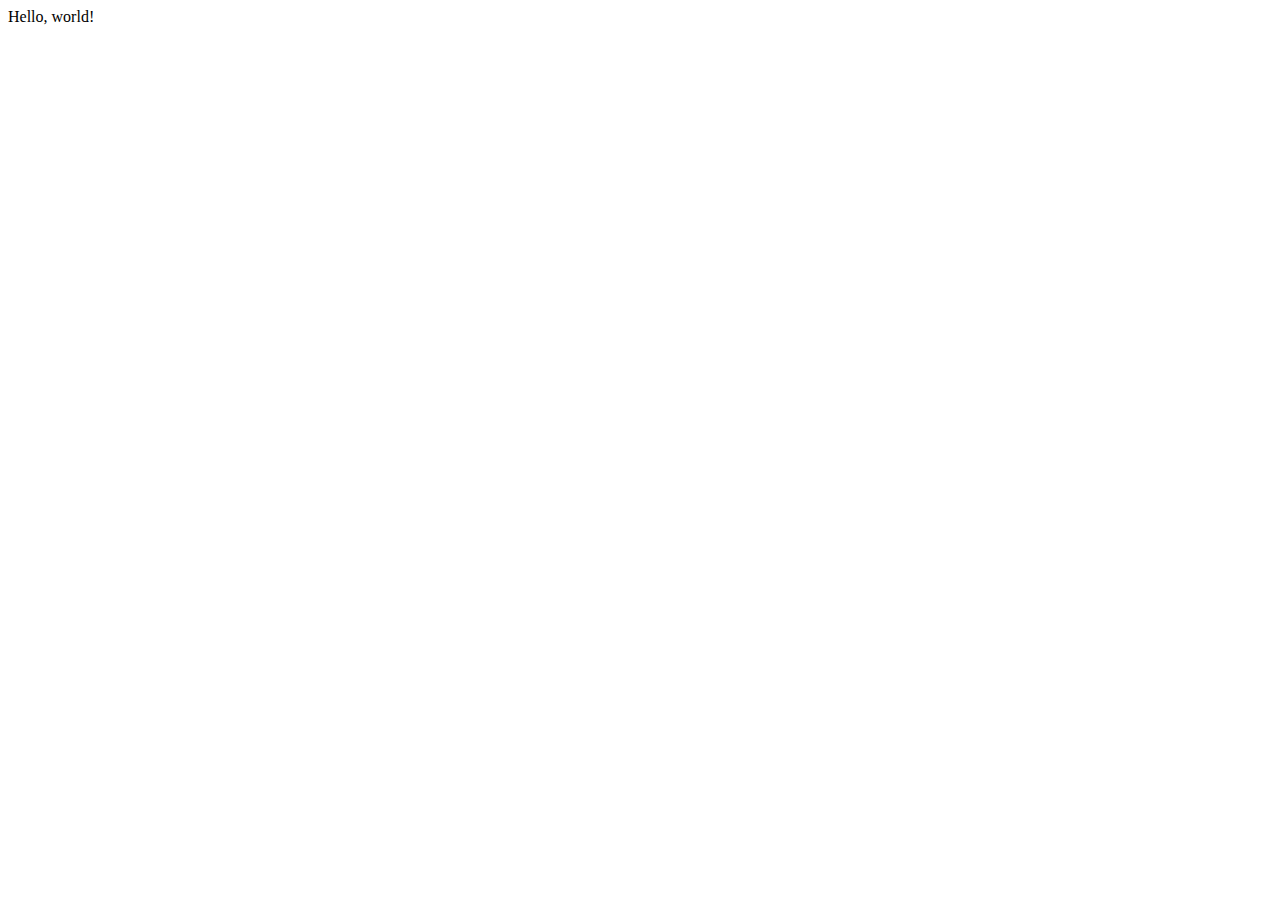
==== index.html @ bffb14ea "Update index.html" ====
<!DOCTYPE html>
<html lang="en">
<head>
  <meta charset="UTF-8">
  <meta http-equiv="X-UA-Compatible" content="IE=edge">
  <meta name="viewport" content="width=device-width, initial-scale=1.0">
  <title>Document</title>
</head>
<body>
  Hello, world!
</body>
</html>
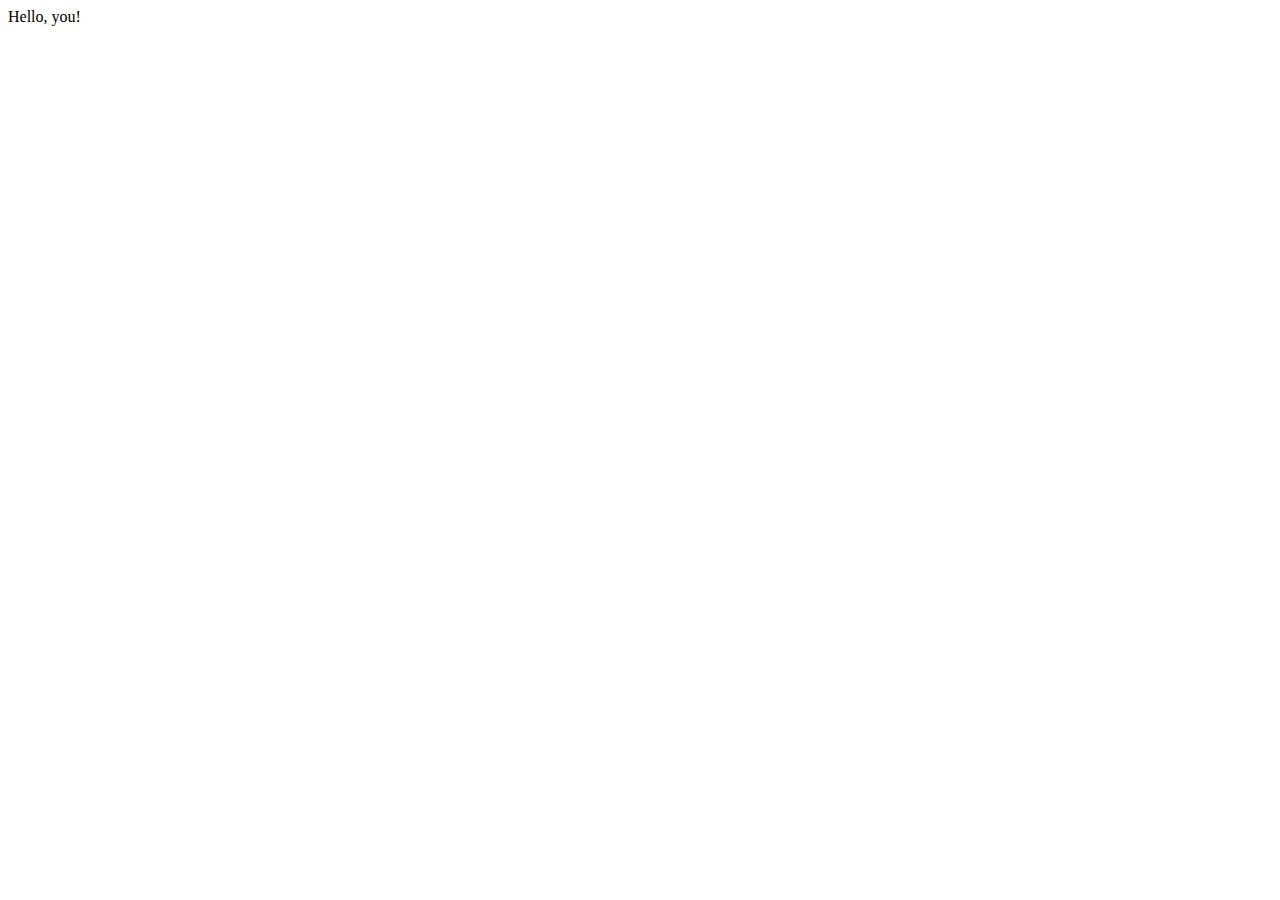
==== commit 39c80e2b: "Update index.html" ====
--- a/index.html
+++ b/index.html
@@ -7,6 +7,6 @@
   <title>Document</title>
 </head>
 <body>
-  Hello, world!
+  Hello, you!
 </body>
 </html>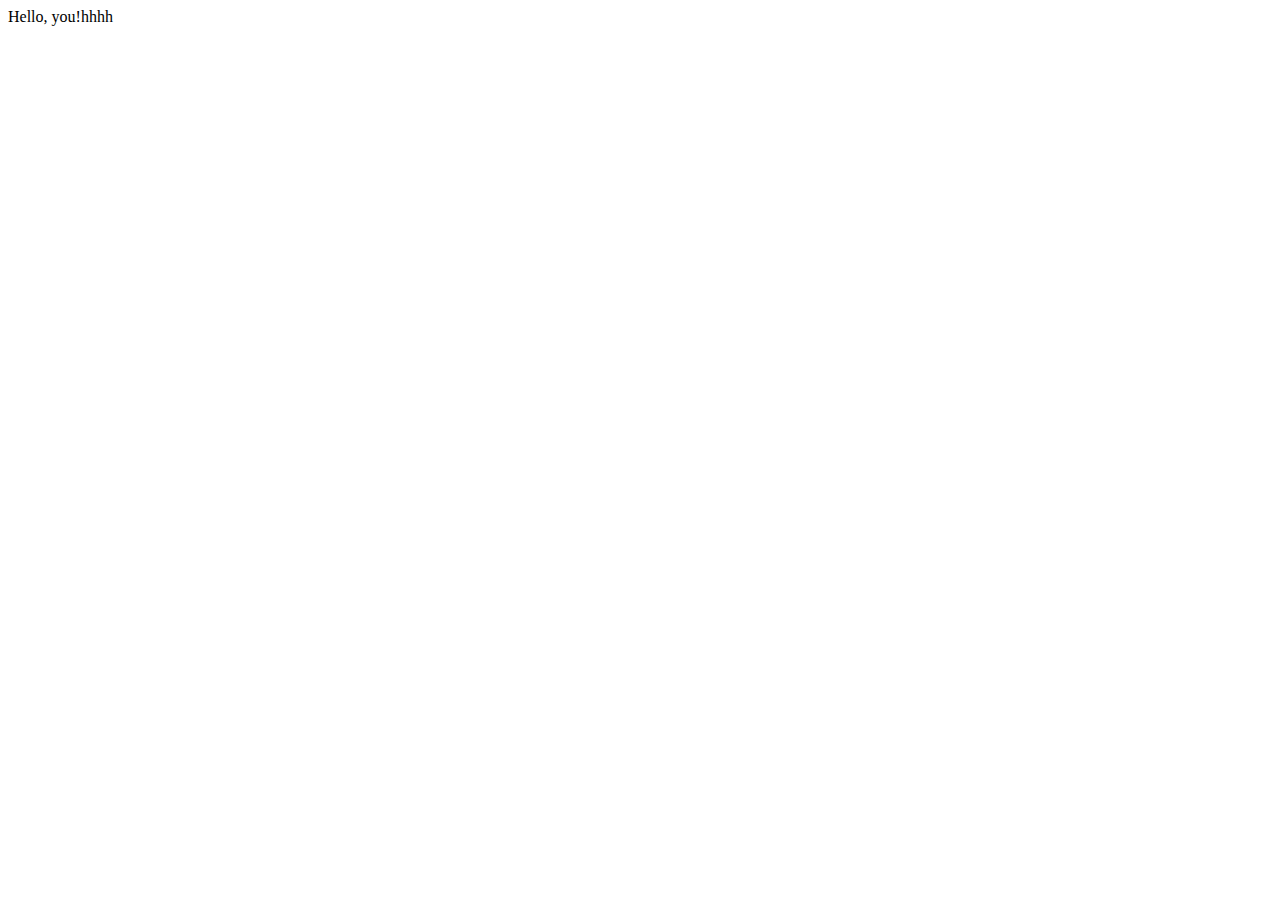
==== commit c0f47aec: "Update index.html" ====
--- a/index.html
+++ b/index.html
@@ -7,6 +7,6 @@
   <title>Document</title>
 </head>
 <body>
-  Hello, you!
+  Hello, you!hhhh
 </body>
-</html>+</html>
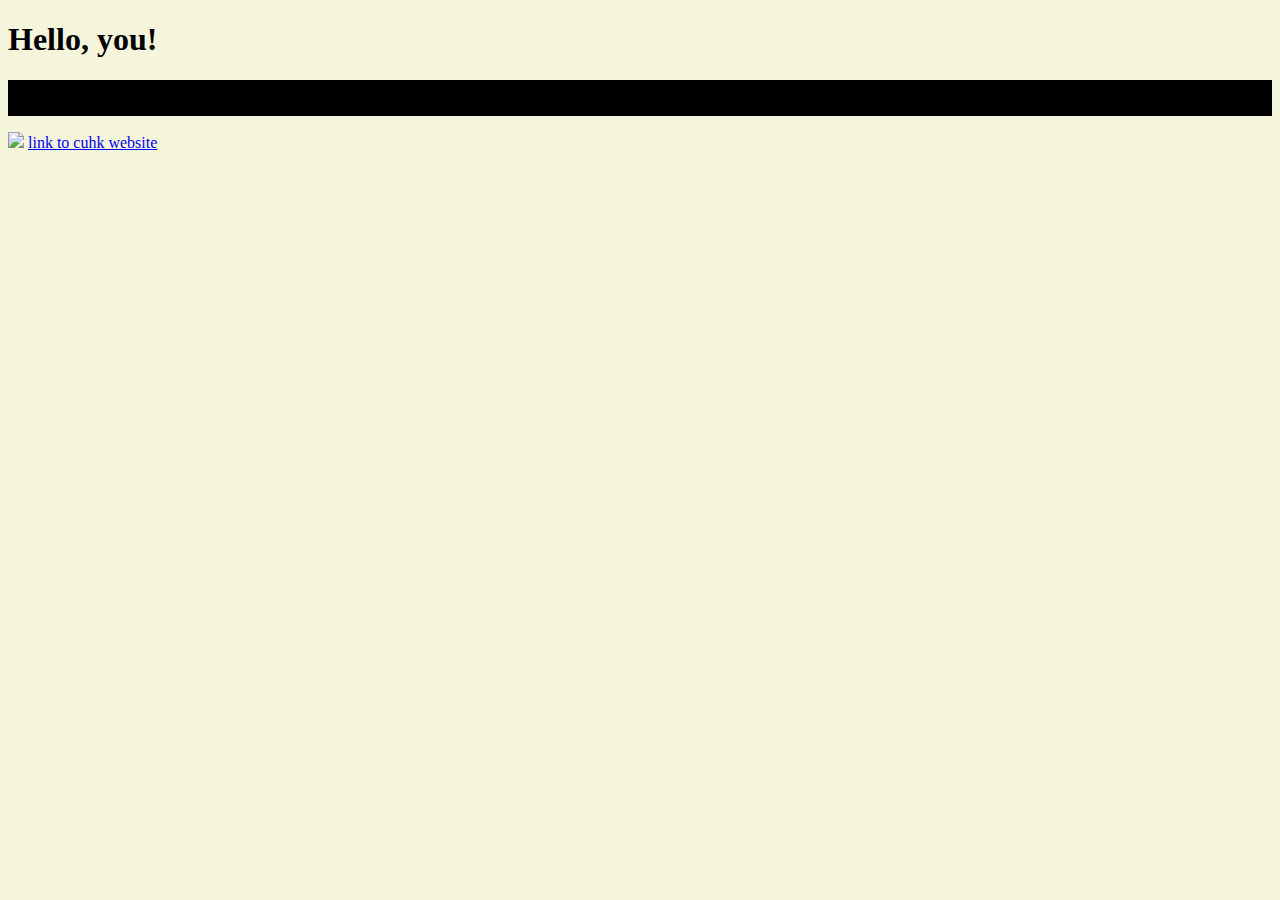
==== commit 72e29377: "update" ====
--- a/index.html
+++ b/index.html
@@ -4,9 +4,16 @@
   <meta charset="UTF-8">
   <meta http-equiv="X-UA-Compatible" content="IE=edge">
   <meta name="viewport" content="width=device-width, initial-scale=1.0">
-  <title>Document</title>
+  <title>Hello</title>
 </head>
-<body>
-  Hello, you!hhhh
+<body style="background-color: beige;">
+ <h1> Hello, you!</h1>
+   <p style="background-color: black;">hello, my name is sammy.<br>
+    nice to meet you.
+
+   </p>
+   <img src="https://cuhk.edu.hk/chinese/images/cuhk_logo_2x.png?20150907">
+   <a href="http://www.cuhk.edu.hk">link to cuhk website</a>
+   <br>
 </body>
 </html>
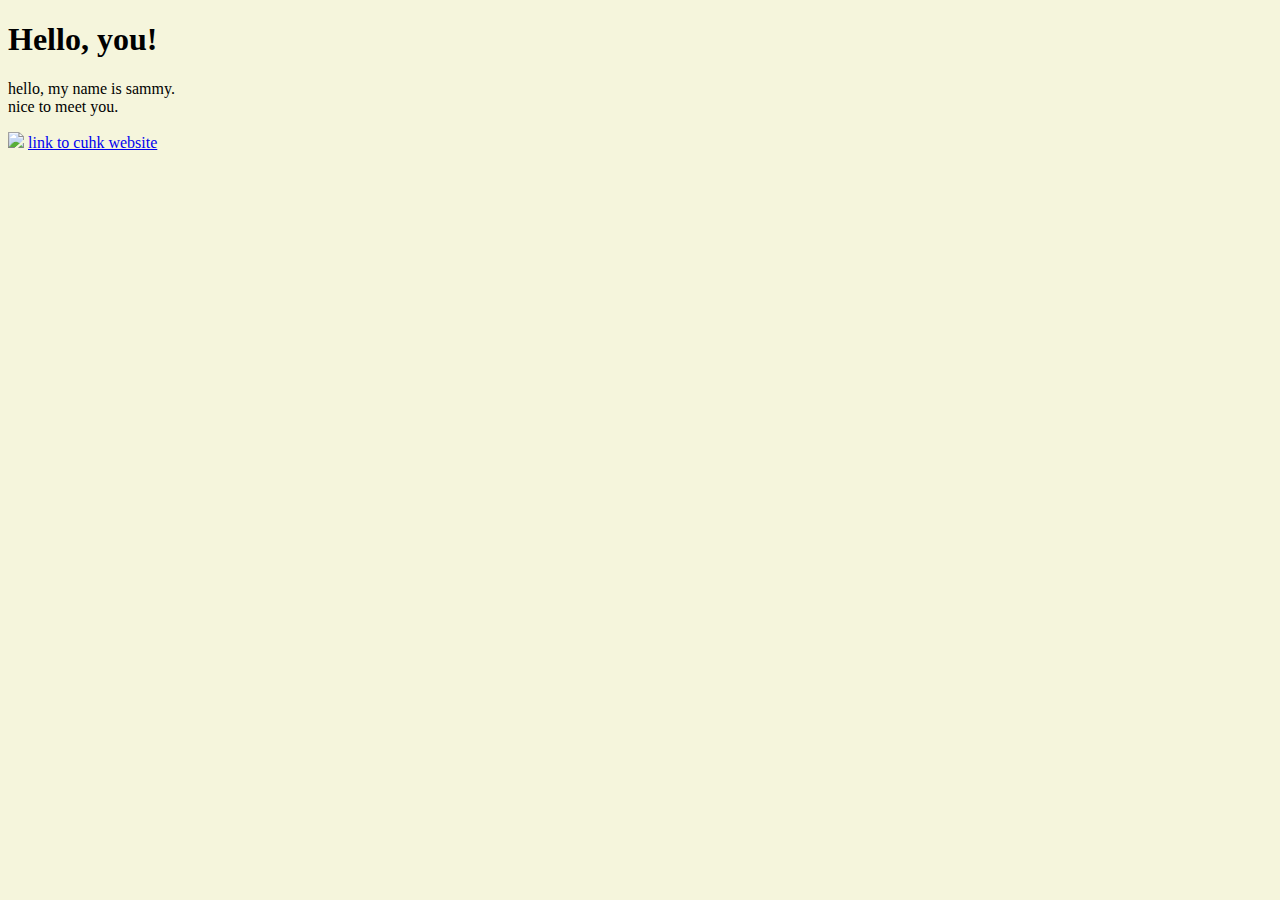
==== commit fcca84e9: "Update index.html" ====
--- a/index.html
+++ b/index.html
@@ -8,9 +8,8 @@
 </head>
 <body style="background-color: beige;">
  <h1> Hello, you!</h1>
-   <p style="background-color: black;">hello, my name is sammy.<br>
+   <p>hello, my name is sammy.<br>
     nice to meet you.
-
    </p>
    <img src="https://cuhk.edu.hk/chinese/images/cuhk_logo_2x.png?20150907">
    <a href="http://www.cuhk.edu.hk">link to cuhk website</a>
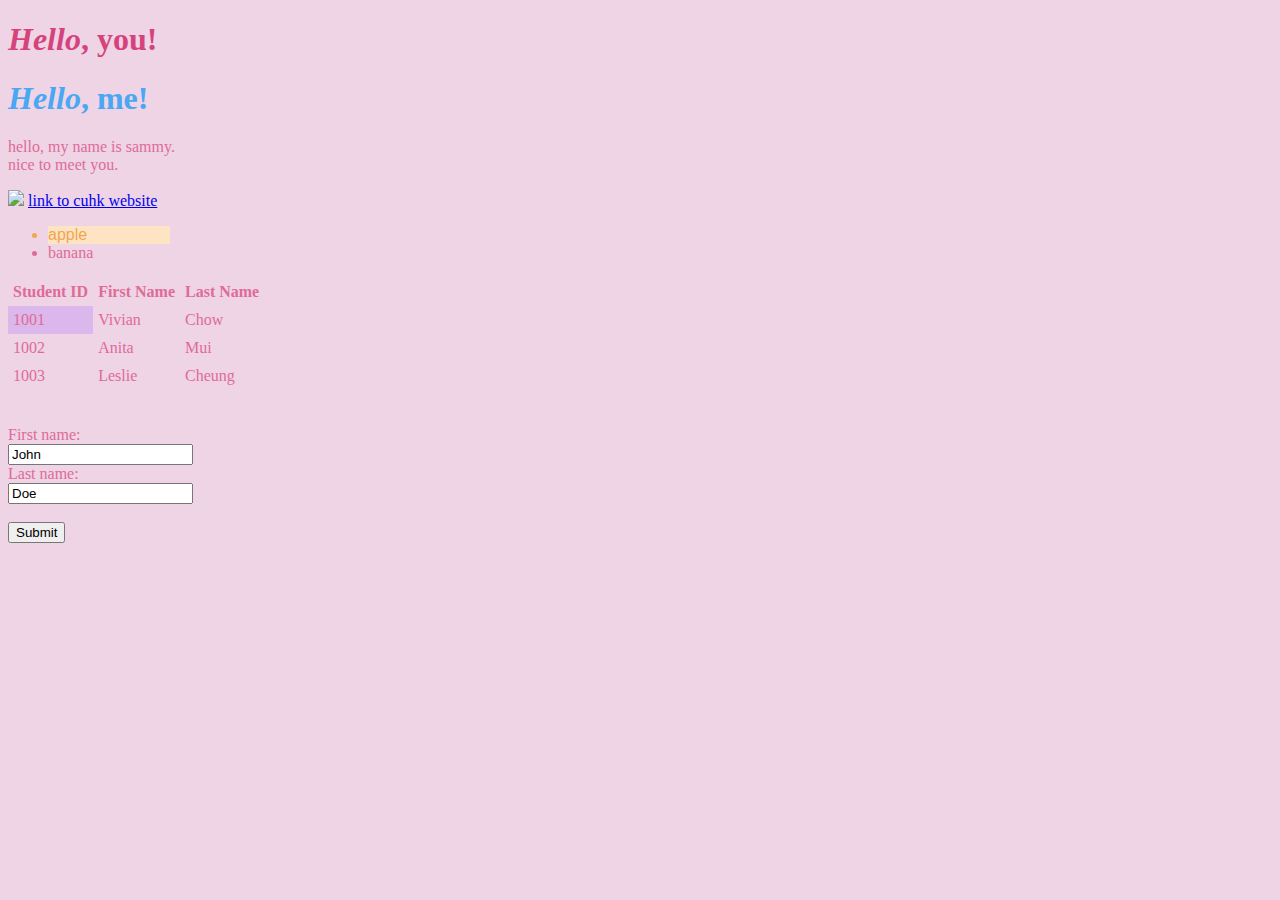
==== commit 2ba8b036: "upload to github" ====
--- a/index.html
+++ b/index.html
@@ -5,14 +5,57 @@
   <meta http-equiv="X-UA-Compatible" content="IE=edge">
   <meta name="viewport" content="width=device-width, initial-scale=1.0">
   <title>Hello</title>
+  <style>
+        body {color: rgb(223, 107, 152);
+              font-family: Georgia, 'Times New Roman', Times, serif;
+        }
+        .apple{color: rgb(241, 166, 80);
+               background-color: bisque;
+               font-family: Impact, Haettenschweiler, 'Arial Narrow Bold', sans-serif;
+               width: 10%;
+        }
+        h1{
+          color: rgb(214, 67, 124);
+        }
+        .special_h1{
+          color: rgb(74, 167, 243);
+        }
+
+
+  </style>
 </head>
-<body style="background-color: beige;">
- <h1> Hello, you!</h1>
+
+<body style="background-color: rgb(238, 212, 229);">
+ <h1> <i>Hello</i>, you!</h1>
+ <h1 class="special_h1"> <i>Hello</i>, me!</h1>
    <p>hello, my name is sammy.<br>
     nice to meet you.
    </p>
    <img src="https://cuhk.edu.hk/chinese/images/cuhk_logo_2x.png?20150907">
    <a href="http://www.cuhk.edu.hk">link to cuhk website</a>
-   <br>
+   <ul>
+<li class="apple">apple</li>
+<li>banana</li>
+   </ul>
+
+   <table cellspacing="0" cellpadding="5" borde="1">
+     <tr><th>Student ID</th><th>First Name</th><th>Last Name</th></tr>
+     <tr><td style="background-color: rgb(220, 183, 235)">1001</td><td>Vivian</td><td>Chow</td></tr>
+     <tr><td>1002</td><td>Anita</td><td>Mui</td></tr>
+     <tr><td>1003</td><td>Leslie</td><td>Cheung</td></tr>
+
+   </table>
+<br>
+<br>
+
+<form action="/dummy">
+  <label for="fname">First name:</label><br>
+  <input type="text" id="fname" name="fname" value="John"><br>
+  <label for="lname">Last name:</label><br>
+  <input type="text" id="lname" name="lname" value="Doe"><br><br>
+  <button>Submit</button>
+</form> 
+
 </body>
 </html>
+
